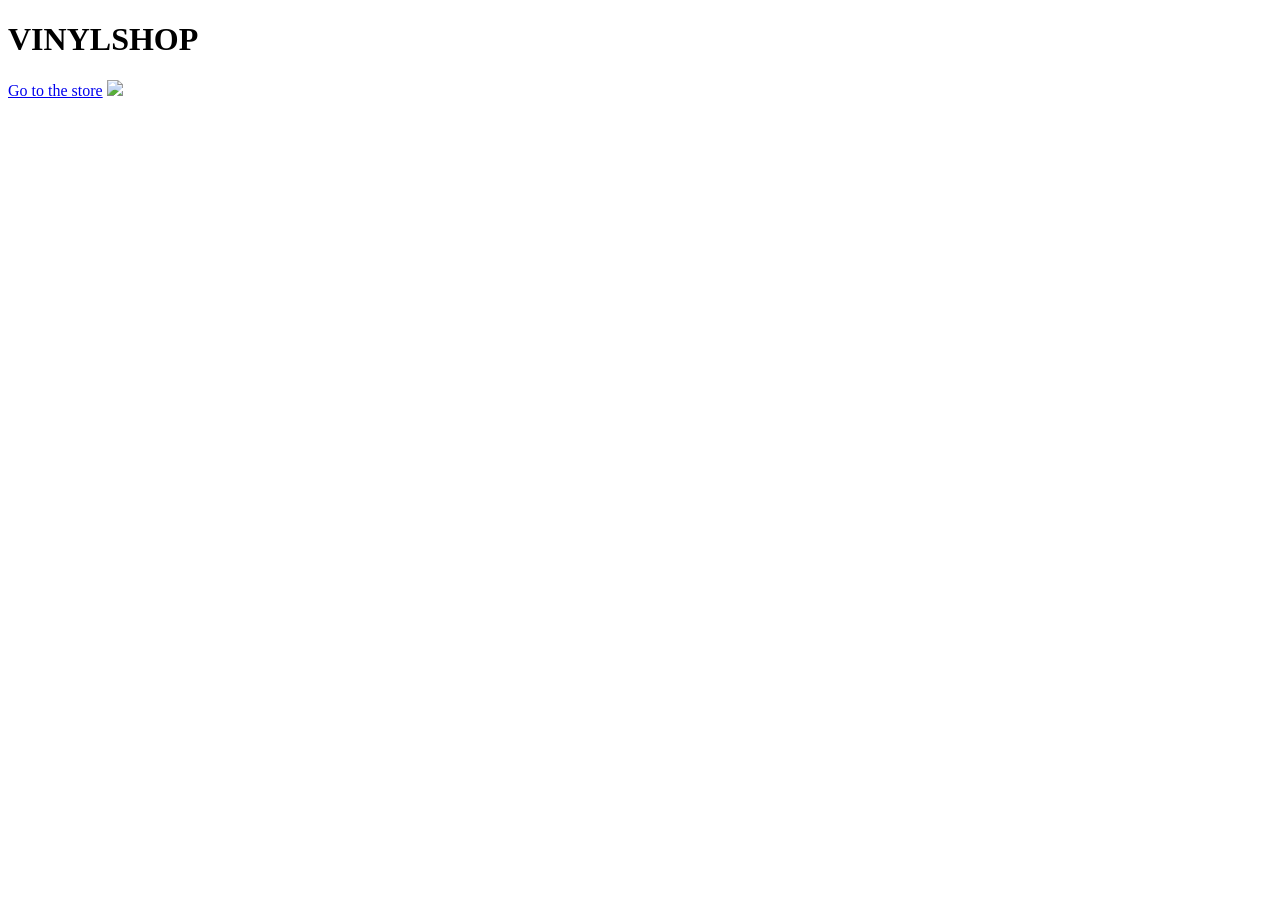
==== index.html @ da4d2d30 "Create index.html" ====
<!DOCTYPE html>
<html lang="en">
<head>
    <meta charset="UTF-8">
    <meta name="viewport" content="width=device-width, initial-scale=1.0">
    <title>Document</title>
    <link rel="stylesheet" href="style.css"> </head>
</head>
<body>
    <h1 class="front">VINYLSHOP</h1>
    <a class="btn1" href="home.html">Go to the store</a>
    <img class="imgVinyl" src="img/vinyl1.png" >
    
</body>
</html>
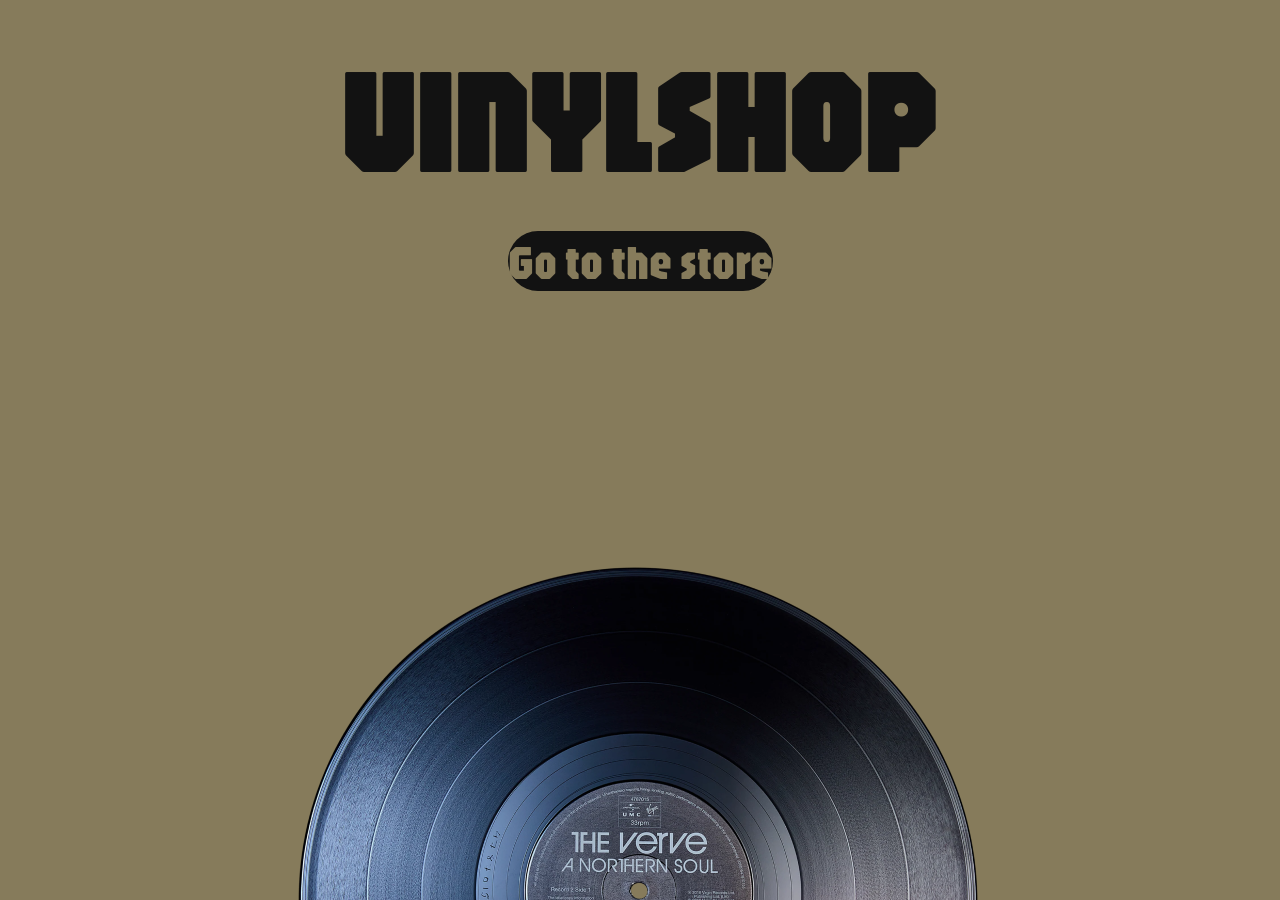
==== commit b03341f5: "Update index.html" ====
--- a/index.html
+++ b/index.html
@@ -4,7 +4,7 @@
     <meta charset="UTF-8">
     <meta name="viewport" content="width=device-width, initial-scale=1.0">
     <title>Document</title>
-    <link rel="stylesheet" href="style.css"> </head>
+    <link rel="stylesheet" href="style.css">
 </head>
 <body>
     <h1 class="front">VINYLSHOP</h1>
--- a/style.css
+++ b/style.css
@@ -0,0 +1,329 @@
+
+@import url('https://fonts.googleapis.com/css2?family=Jaro:opsz@6..72&display=swap');
+
+
+
+
+body{
+    background: #867B5B;
+    color: #121212;
+    text-align: center;
+    display: flex;
+    align-items: center;
+    justify-content: center;
+    flex-direction: column;
+    margin: 0;
+    font-family: 'Jaro';
+    line-height: 30px;
+}
+
+header{
+    position: sticky;
+    top: 0;
+    z-index: 1000;
+    height: 75px;
+    width: 100%;
+    color: #A9A389;
+    background-color: #121212;
+    display: flex;
+    justify-content: space-between;
+    align-items: center;
+    
+}
+
+.front{
+    color: #121212;
+    font-family: 'Jaro';
+    font-size: 150px;
+    line-height: 30px;
+}
+
+.btn1{
+    font-family: 'Jaro';
+    font-size: 48px;
+    line-height: 60px;
+    color: #867B5B;
+    border-radius: 30px;
+    background-color: #121212;
+    border: #121212;
+    text-decoration: none;
+}
+
+.imgVinyl{
+    position: fixed;
+    bottom: 0; 
+}
+
+.logo{
+    font-family: 'Jaro';
+    line-height: 30px;
+    text-align: left;
+    padding: 2px 20px;
+}
+
+nav {
+    display: flex;
+    justify-content: center;
+    gap: 40px;
+    text-align: right;
+    padding: 2px 100px;
+    font-family: 'Jaro';
+    line-height: 30px;
+}
+
+nav a {
+    color: #A9A389;
+    text-decoration: none;
+    font-weight: bold;
+    font-size: 30px;
+    font-family: 'Jaro';
+    line-height: 30px;
+}
+
+nav a:hover {
+    opacity: 0.7;
+}
+
+.block {
+    display: flex;
+    justify-content: space-between;
+    align-items: center;
+    
+}
+
+.block img {
+    width: 420px;
+    position: absolute;
+    right: 0;
+    top: 100px;    
+}
+
+.title1{
+    text-align: left;
+    color: #121212;
+    font-family: 'Jaro';
+    font-size: 200px;
+    line-height: 170px;
+    position: absolute;
+    left: 0;
+    top: 50px;
+}
+
+.block2 {
+    align-items: center;
+    position: absolute;
+    top: 1000px;
+}
+
+.title{
+    text-align: center;
+    color: #121212;
+    font-family: 'Jaro';
+    font-size: 90px;
+    
+}
+
+.title2{
+    text-align: center;
+    color: #A9A389;
+    font-family: 'Jaro';
+    font-size: 90px;
+    
+}
+
+.novelty{
+    background-color: #121212;  
+    padding: 15px;
+}
+
+.cards{
+    height: 300px;
+}
+
+.cards img{
+    width: 200px;
+    height: 200px;
+    margin: 40px;
+    
+}
+
+.genres{
+    background-color: #121212;
+    padding: 15px;
+}
+
+.contact{
+    padding: 15px;
+    background-color: #121212;
+    color: #A9A389;
+    width: 100%;
+    text-align: left;
+    font-family: 'Jaro';
+    font-size: 30px;
+    
+}
+
+.dropdown {
+    position: relative;
+}
+
+/* меню сховане */
+.dropdown-menu {
+    position: absolute;
+    top: 100%;
+    right: 0;
+    background: #121212;
+    display: none;
+    flex-direction: column;
+    min-width: 150px;
+}
+
+/* посилання всередині */
+.dropdown-menu a {
+    padding: 10px;
+    display: block;
+    color: #A9A389;
+}
+
+/* показ при наведенні */
+.dropdown:hover .dropdown-menu {
+    display: flex;
+}
+
+.grid {
+  display: flex;          
+  flex-wrap: wrap;
+  gap: 40px;
+  justify-content: center;
+}
+
+.grid img {
+  width: 400px;
+  height: auto;
+  border-radius: 8px;
+  box-shadow: 0 4px 6px rgba(0,0,0,0.2);
+  transition: transform 0.3s;
+}
+
+.grid img:hover {
+  transform: scale(1.1);
+}
+
+.grid2 {
+  display: flex;          
+  flex-wrap: wrap;
+  gap: 40px;
+  justify-content: center;
+}
+
+.grid2 img {
+  width: 435px;
+  height: auto;
+  border-radius: 8px;
+  box-shadow: 0 4px 6px rgba(0,0,0,0.2);
+  transition: transform 0.3s;
+}
+
+.grid2 img:hover {
+  transform: scale(1.1);
+}
+
+.p1{
+    text-align: center;
+    color: #121212;
+    font-family: 'Jaro';
+    font-size: 50px;
+}
+
+
+
+
+
+
+
+.catalog {
+    color: #121212;
+    padding: 20px 10px;
+}
+
+.catalog h1 {
+    font-size: 90px;
+}
+
+.subtitle {
+    color: #A9A389;
+    margin-bottom: 10px;
+    font-size: 25px;
+}
+
+.gallery {
+    display: grid;
+    grid-template-columns: repeat(2, 1fr);
+    gap: 25px;
+    max-width: 800px;
+    margin: auto;
+}
+
+.card {
+    background: #A9A389;
+    padding: 30px;
+    border-radius: 5px;
+}
+
+.card img {
+    width: 100%;
+    border-radius: 5px;
+}
+
+.card h3 {
+    font-size: 20px;
+    margin: 10px 0;
+}
+
+button {
+    background: #867B5B;
+    border: none;
+    padding: 8px 15px;
+    border-radius: 20px;
+    cursor: pointer;
+}
+
+button:hover {
+    background: #ddd5b5;
+}
+
+#cart-container{
+    background: #A9A389;
+    padding: 30px;
+    border-radius: 5px;
+}
+
+#cart-container img {
+    width: 100%;
+    border-radius: 5px;
+}
+
+#cart-container h3 {
+    font-size: 20px;
+    margin: 10px 0;
+}
+
+.buy-btn {
+    background: #867B5B;
+    color: #121212;
+    border: none;
+    padding: 8px 15px;
+    border-radius: 20px;
+    cursor: pointer;
+    align-items: right;
+}
+
+.buy-btn:hover {
+    background: #ddd5b5;
+}
+
+.buy{
+    background-color: #A9A389;
+    padding: 15px;
+    margin: 40px 0px 0px 0px;
+}
